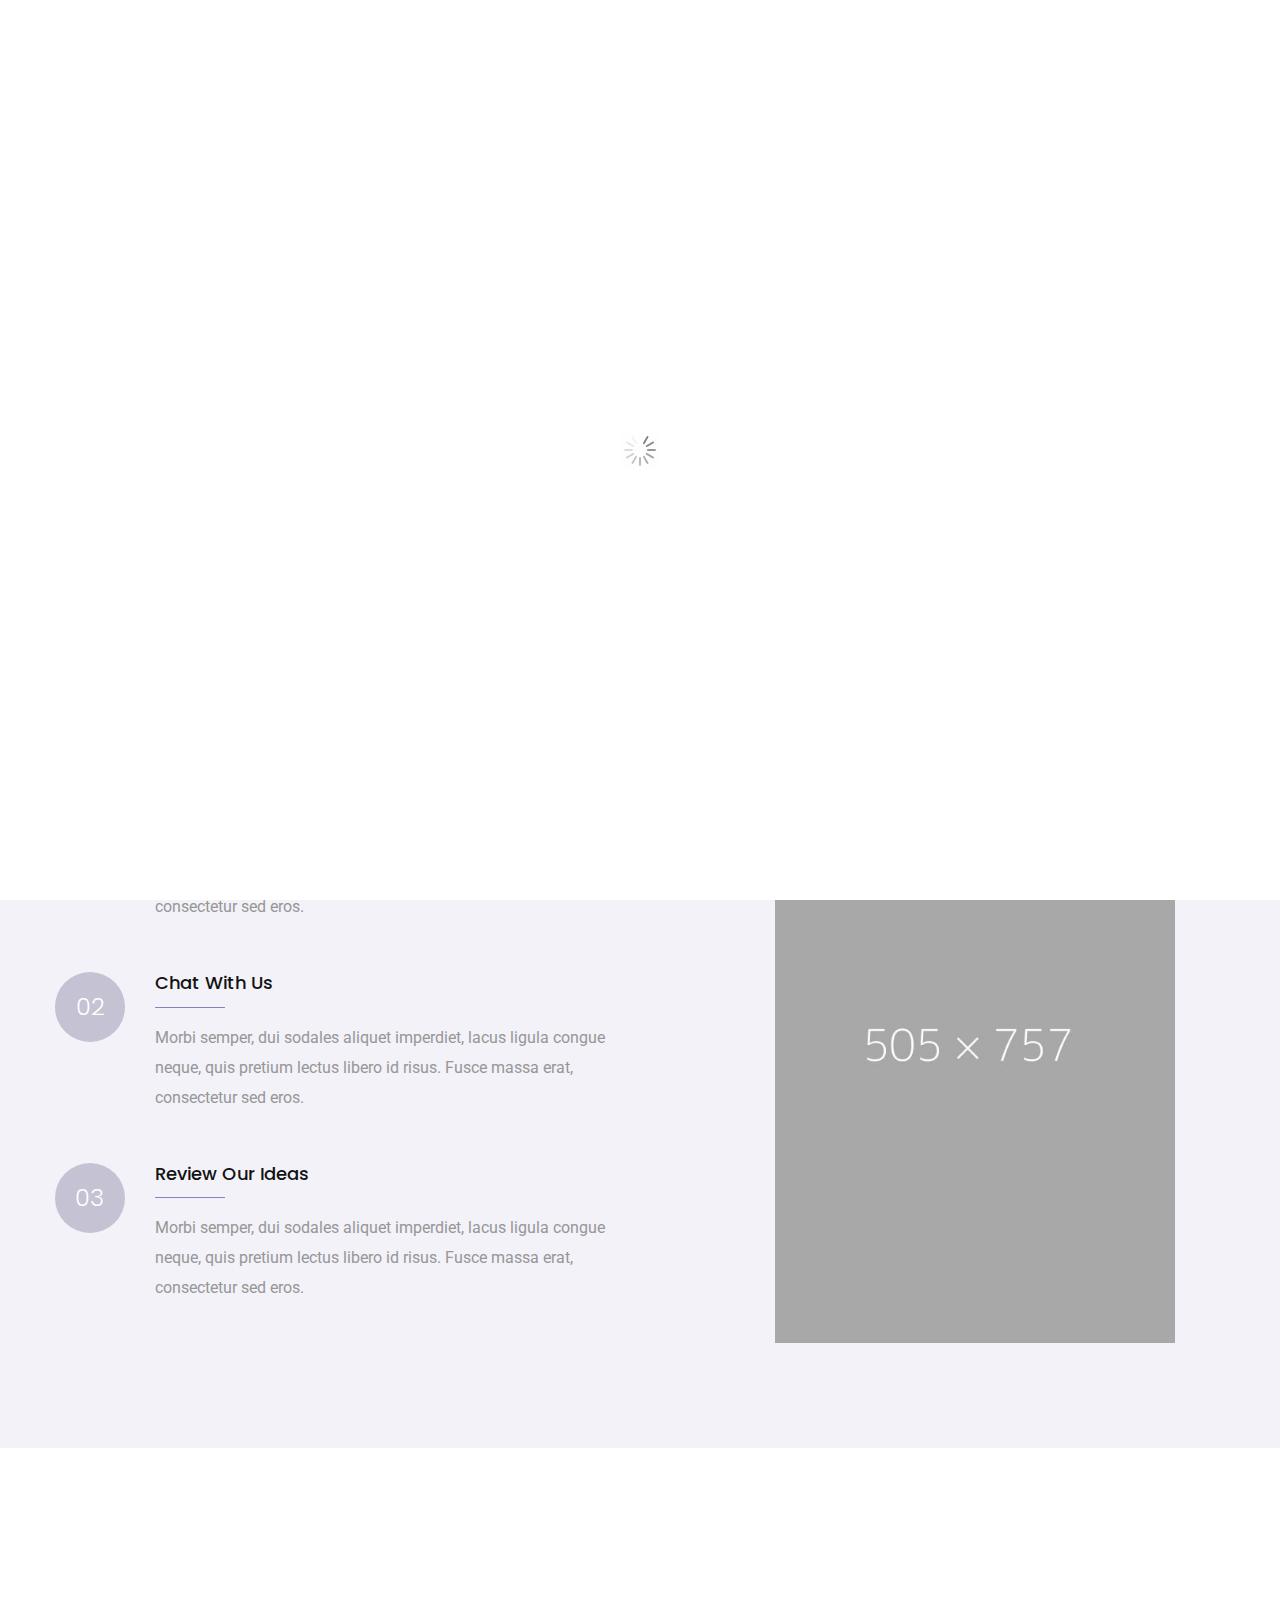
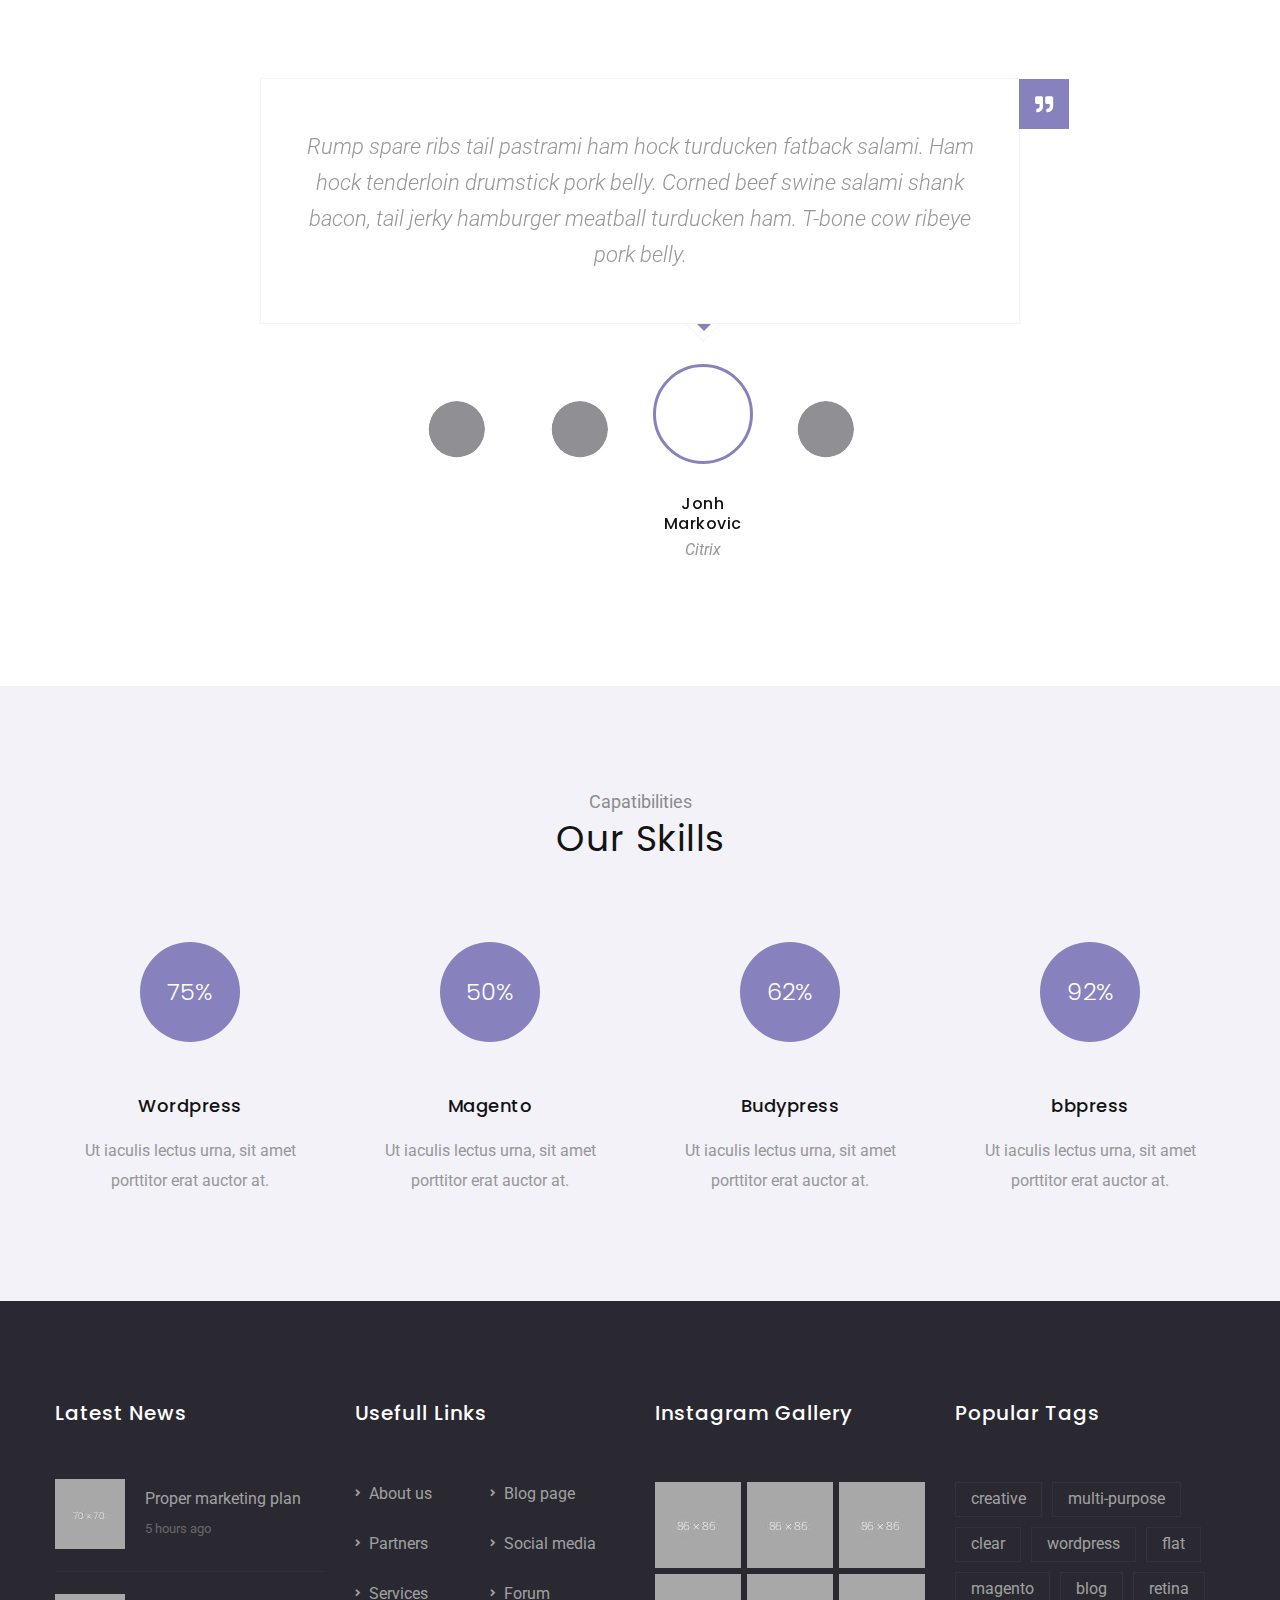
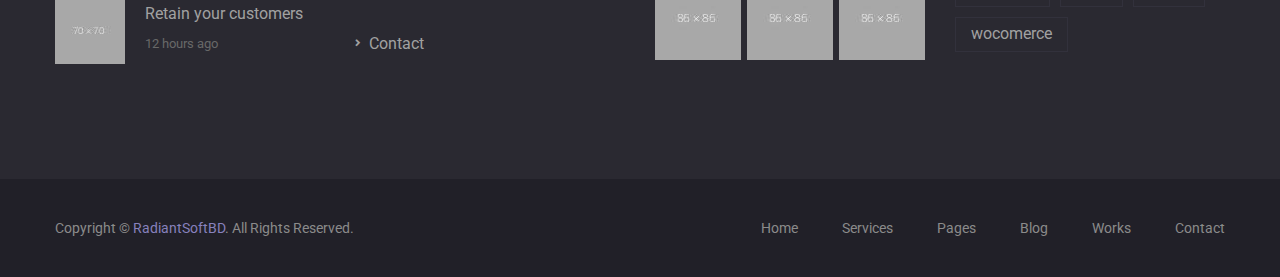
==== about.html @ 2fa4ce61 "uploading project" ====
<!DOCTYPE html>
<html lang="en">

<head>
  <!-- Required meta tags -->
  <meta charset="utf-8" />
  <meta name="viewport" content="width=device-width, initial-scale=1, shrink-to-fit=no" />
  <link rel="shortcut icon" href="assets/img/favicon.png" />
  <!-- Bootstrap CSS -->
  <link rel="stylesheet" href="assets/vendors/bootstrap/css/bootstrap.min.css" />
  <link rel="stylesheet" href="assets/vendors/fontawesome/css/all.min.css" />
  <link rel="stylesheet" href="assets/vendors/slick/slick.css" />
  <link rel="stylesheet" href="assets/vendors/slick/slick-theme.css" />
  <link rel="stylesheet" href="assets/vendors/magnify-popup/magnific-popup.css" />
  <link rel="stylesheet" href="assets/vendors/animation/animate.css" />
  <link rel="stylesheet" href="assets/vendors/circle-progressbar/circularprogress.css" />
  <link rel="stylesheet" href="assets/css/style.css" />
  <link rel="stylesheet" href="assets/css/responsive.css" />
  <link rel="stylesheet" href="path/to/font-awesome/css/font-awesome.min.css">
  <link rel="stylesheet" href="https://stackpath.bootstrapcdn.com/font-awesome/4.7.0/css/font-awesome.min.css" integrity="sha384-wvfXpqpZZVQGK6TAh5PVlGOfQNHSoD2xbE+QkPxCAFlNEevoEH3Sl0sibVcOQVnN" crossorigin="anonymous">


  <title>About</title>
</head>

<body>
  <div class="body_wrapper">
    <div id="preloader">
      <div id="ctn-preloader" class="ctn-preloader">
        <img src="assets/img/loader.gif" alt="" />
      </div>
    </div>
    <header>
      <div class="header_top">

      </div>

      <nav class="navbar navbar-expand-lg sticky" id="header" style="background-color: transparent;">
        <div class="container">
          <a class="navbar-brand" href="index.html"
            ><img src="https://flytesolutions.com/assets/5be2fa1f/img/logo.png" alt="logo" class="logo1"
          /></a>
          <button
            class="navbar-toggler collapsed"
            type="button"
            data-toggle="collapse"
            data-target="#navbarSupportedContent"
            aria-controls="navbarSupportedContent"
            aria-expanded="false"
            aria-label="Toggle navigation"
          >
            <span class="menu_toggle"> </span>
          </button>

          <div class="collapse navbar-collapse" id="navbarSupportedContent">
            <ul class="navbar-nav ml-auto menu">
              <li class="nav-item dropdown submenu active">
                <a
                  class="nav-link dropdown-toggle"
                  href="index.html"
                  role="button"
                  data-toggle="dropdown"
                  aria-haspopup="true"
                  aria-expanded="false"
                >
                  Home
                </a>
                <i class="fas fa-angle-down mobile_dropdown_icon"></i>
              </li>
              <li class="nav-item">
                <a class="nav-link" href="about.html">About</a>
              </li>
              <li class="nav-item dropdown submenu">
                <a
                  class="nav-link dropdown-toggle"
                  href="#"
                  role="button"
                  data-toggle="dropdown"
                  aria-haspopup="true"
                  aria-expanded="false"
                >
                Service
                </a>
                <i class="fas fa-angle-down mobile_dropdown_icon"></i>
                <ul class="dropdown-menu">
                  <li class="nav-item">
                    <a href="service.html" class="nav-link">LINK1</a>
                  </li>
                  <li class="nav-item">
                    <a href="service-detail.html" class="nav-link"
                      >LINK2</a
                    >
                  </li>
                </ul>
              </li>

              <li class="nav-item">
                <a class="nav-link my-btn" href="contact.html">Contact</a>
              </li>
            </ul>
          </div>
        </div>
      </nav>
    </header>
    <!--breadcrumb_area-->
    <div id="fixed-social">
      <div>
        <a href="#" class="fixed-facebook" target="_blank"><i class="fa fa-google" aria-hidden="true"></i></a>
      </div>
      <div>
        <a href="#" class="fixed-twitter" target="_blank"><i class="fa fa-twitter"></i></a>
      </div>
      <div>
        <a href="#" class="fixed-gplus" target="_blank"><i class="fa fa-google"></i></a>
      </div>
      <div>
        <a href="#" class="fixed-linkedin" target="_blank"><i class="fa fa-linkedin"></i></a>
      </div>
      <div>
        <a href="#" class="fixed-instagrem" target="_blank"><i class="fa fa-instagram"></i></a>
      </div>
      <div>
        <a href="#" class="fixed-tumblr" target="_blank"><i class="fa fa-tumblr"></i></a>
      </div>
    </div>
    <!--mission_area-->
    <section class="mission_area sec_pad">
      <div class="container">
        <div class="section_title text-center">
          <h6 class="wow fadeInUp">Our Mission</h6>
          <h2 class="wow fadeInUp" data-wow-delay="0.2s">
            Our Mission and Vision
          </h2>
        </div>
        <div class="row">
          <div class="col-lg-6 mission_content">
            <p>
              Aliquam vehicula mollis urna vel dignissim. Integer tincidunt
              viverra est, non congue lorem tempor ac. Phasellus pulvinar
              iaculis nunc at placerat. Sed porta sollicitudin eros, vel
              sagittis turpis consequat nec
            </p>
            <p>
              Donec ac viverra ligula, in scelerisque leo. Proin massa quam,
              ornare in porta quis, sagittis vitae lectus.
            </p>
          </div>
          <div class="col-lg-6 mission_content">
            <p>
              Aliquam vehicula mollis urna vel dignissim. Integer tincidunt
              viverra est, non congue lorem tempor ac. Phasellus pulvinar
              iaculis nunc at placerat.
            </p>
            <p>
              Sed porta sollicitudin eros, vel sagittis turpis consequat nec.
              Donec ac viverra ligula, in scelerisque leo.
            </p>
          </div>
        </div>
      </div>
    </section>
    <!--mission_area-->
    <!-- Process area -->
    <section class="process_area sec_pad bg_color">
      <div class="container">
        <div class="section_title text-center">
          <h6>Our Process of Works</h6>
          <h2>Our Process</h2>
        </div>
        <div class="row align-items-center">
          <div class="col-lg-6">
            <div class="process_inner">
              <div class="precess_item media">
                <div class="icon">01</div>
                <div class="media-body">
                  <a href="#">
                    <h6>Upload Your Files</h6>
                  </a>
                  <p>
                    Morbi semper, dui sodales aliquet imperdiet, lacus ligula
                    congue neque, quis pretium lectus libero id risus. Fusce
                    massa erat, consectetur sed eros.
                  </p>
                </div>
              </div>
              <div class="precess_item media">
                <div class="icon">02</div>
                <div class="media-body">
                  <a href="#">
                    <h6>Chat With Us</h6>
                  </a>
                  <p>
                    Morbi semper, dui sodales aliquet imperdiet, lacus ligula
                    congue neque, quis pretium lectus libero id risus. Fusce
                    massa erat, consectetur sed eros.
                  </p>
                </div>
              </div>
              <div class="precess_item media">
                <div class="icon">03</div>
                <div class="media-body">
                  <a href="#">
                    <h6>Review Our Ideas</h6>
                  </a>
                  <p>
                    Morbi semper, dui sodales aliquet imperdiet, lacus ligula
                    congue neque, quis pretium lectus libero id risus. Fusce
                    massa erat, consectetur sed eros.
                  </p>
                </div>
              </div>
            </div>
          </div>
          <div class="col-lg-6">
            <div class="process_img" style="
                  background: url('assets/img/home-one/proces.jpg') no-repeat
                    center center / contain;
                "></div>
          </div>
        </div>
      </div>
    </section>
    <!-- Process area -->
      <!-- Testimonial area -->
      <section class="testimonial_area sec_pad">
        <div class="container">
          <div
            class="section_title text-center wow fadeInUp"
            data-wow-delay="0.2s"
          >
            <h6>Clients Say</h6>
            <h2>Testimonials</h2>
          </div>
          <div class="testimonial_slider">
            <div class="item">
              <div class="testimonial_content">
                <i class="fas fa-quote-right icon"></i>
                <p>
                  Rump spare ribs tail pastrami ham hock turducken fatback
                  salami. Ham hock tenderloin drumstick pork belly. Corned beef
                  swine salami shank bacon, tail jerky hamburger meatball
                  turducken ham. T-bone cow ribeye pork belly.
                </p>
              </div>
            </div>
            <div class="item">
              <div class="testimonial_content">
                <i class="fas fa-quote-right icon"></i>
                <p>
                  Rump spare ribs tail pastrami ham hock turducken fatback
                  salami. Ham hock tenderloin drumstick pork belly. Corned beef
                  swine salami shank bacon, tail jerky hamburger meatball
                  turducken ham. T-bone cow ribeye pork belly.
                </p>
              </div>
            </div>
            <div class="item">
              <div class="testimonial_content">
                <i class="fas fa-quote-right icon"></i>
                <p>
                  Rump spare ribs tail pastrami ham hock turducken fatback
                  salami. Ham hock tenderloin drumstick pork belly. Corned beef
                  swine salami shank bacon, tail jerky hamburger meatball
                  turducken ham. T-bone cow ribeye pork belly.
                </p>
              </div>
            </div>
          </div>
          <div class="testimonial_thumbnil">
            <div class="item">
              <div class="round_img">
                <img src="http://portfolio-demo.radiantsoftbd.com/Images/portfolio-demo.radiantsoftbd.com/Social/img4_472c9965-c929-4e9e-9ae5-2c328d1e2bba.jpg" alt="" />
              </div>
              <div class="content">
                <h6>Jonh Markovic</h6>
                <p>Citrix</p>
              </div>
            </div>
            <div class="item">
              <div class="round_img">
                <img src="http://portfolio-demo.radiantsoftbd.com/Images/portfolio-demo.radiantsoftbd.com/Social/img4_472c9965-c929-4e9e-9ae5-2c328d1e2bba.jpg" alt="" />
              </div>
              <div class="content">
                <h6>Jonh Markovic</h6>
                <p>Citrix</p>
              </div>
            </div>
            <div class="item">
              <div class="round_img">
                <img src="http://portfolio-demo.radiantsoftbd.com/Images/portfolio-demo.radiantsoftbd.com/Social/img4_472c9965-c929-4e9e-9ae5-2c328d1e2bba.jpg" alt="" />
              </div>
              <div class="content">
                <h6>Jonh Markovic</h6>
                <p>Citrix</p>
              </div>
            </div>
            <div class="item">
              <div class="round_img">
                <img src="http://portfolio-demo.radiantsoftbd.com/Images/portfolio-demo.radiantsoftbd.com/Social/img4_472c9965-c929-4e9e-9ae5-2c328d1e2bba.jpg" alt="" />
              </div>
              <div class="content">
                <h6>Jonh Markovic</h6>
                <p>Citrix</p>
              </div>
            </div>
            <div class="item">
              <div class="round_img">
                <img src="http://portfolio-demo.radiantsoftbd.com/Images/portfolio-demo.radiantsoftbd.com/Social/img4_472c9965-c929-4e9e-9ae5-2c328d1e2bba.jpg" alt="" />
              </div>
              <div class="content">
                <h6>Jonh Markovic</h6>
                <p>Citrix</p>
              </div>
            </div>
          </div>
        </div>
      </section>
      <!-- Testimonial area -->
    <!-- skill area -->
    <section class="skill_area bg_color sec_pad">
      <div class="container">
        <div class="section_title text-center">
          <h6>Capatibilities</h6>
          <h2>Our Skills</h2>
        </div>
        <div class="row">
          <div class="col-lg-3 col-sm-6">
            <div class="skill_item">
              <div class="count_main">
                <div class="circle1">
                  <div class="counter_content">
                    <span class="counter">75</span>%
                  </div>
                </div>
              </div>
              <h6>Wordpress</h6>
              <p>
                Ut iaculis lectus urna, sit amet porttitor erat auctor at.
              </p>
            </div>
          </div>
          <div class="col-lg-3 col-sm-6">
            <div class="skill_item">
              <div class="count_main">
                <div class="circle2">
                  <div class="counter_content">
                    <span class="counter">50</span>%
                  </div>
                </div>
              </div>
              <h6>Magento</h6>
              <p>
                Ut iaculis lectus urna, sit amet porttitor erat auctor at.
              </p>
            </div>
          </div>
          <div class="col-lg-3 col-sm-6">
            <div class="skill_item">
              <div class="count_main">
                <div class="circle3">
                  <div class="counter_content">
                    <span class="counter">62</span>%
                  </div>
                </div>
              </div>
              <h6>Budypress</h6>
              <p>
                Ut iaculis lectus urna, sit amet porttitor erat auctor at.
              </p>
            </div>
          </div>
          <div class="col-lg-3 col-sm-6">
            <div class="skill_item">
              <div class="count_main">
                <div class="circle4">
                  <div class="counter_content">
                    <span class="counter">92</span>%
                  </div>
                </div>
              </div>
              <h6>bbpress</h6>
              <p>
                Ut iaculis lectus urna, sit amet porttitor erat auctor at.
              </p>
            </div>
          </div>
        </div>
      </div>
    </section>
    <!-- skill area -->

    <!--theme_promo_area-->

    <!--footer_area-->
      <footer class="footer_area">
        <div class="footer_top">
          <div class="container">
            <div class="row">
              <div class="col-lg-3 col-sm-6">
                <div class="f_widget f_latest_widget">
                  <h3 class="f-title">Latest News</h3>
                  <div class="f_latest_info">
                    <div class="media f_latest_item">
                      <div class="img_hover">
                        <i class="fas fa-plus"></i>
                        <img src="assets/img/home-one/f_post_1.jpg" alt="" />
                      </div>
                      <div class="media-body">
                        <a href="#"
                          ><h5>
                            Proper marketing plan
                          </h5></a
                        >
                        <a href="#" class="l_date">5 hours ago</a>
                      </div>
                    </div>
                    <div class="media f_latest_item">
                      <div class="img_hover">
                        <i class="fas fa-plus"></i>
                        <img src="assets/img/home-one/f_post_2.jpg" alt="" />
                      </div>
                      <div class="media-body">
                        <a href="#"
                          ><h5>
                            Retain your customers
                          </h5></a
                        >
                        <a href="#" class="l_date">12 hours ago</a>
                      </div>
                    </div>
                    
                  </div>
                </div>
              </div>
              <div class="col-lg-3 col-sm-6">
                <div class="f_widget f_link_widget">
                  <h3 class="f-title">Usefull Links</h3>
                  <ul class="list-unstyled">
                    <li>
                      <a href="#"
                        ><i class="fas fa-angle-right"></i>About us</a
                      >
                    </li>
                    <li>
                      <a href="#"
                        ><i class="fas fa-angle-right"></i>Blog page</a
                      >
                    </li>
                    <li>
                      <a href="#"
                        ><i class="fas fa-angle-right"></i>Partners</a
                      >
                    </li>
                    <li>
                      <a href="#"
                        ><i class="fas fa-angle-right"></i>Social media</a
                      >
                    </li>
                    <li>
                      <a href="#"
                        ><i class="fas fa-angle-right"></i>Services</a
                      >
                    </li>
                    <li>
                      <a href="#"
                        ><i class="fas fa-angle-right"></i>Forum</a
                      >
                    </li>
                    <li>
                      <a href="#"
                        ><i class="fas fa-angle-right"></i>Contact</a
                      >
                    </li>
                  </ul>
                </div>
              </div>
              <div class="col-lg-3 col-sm-6">
                <div class="f_widget f_recnt_widget">
                  <h3 class="f-title">Instagram Gallery</h3>
                  <ul class="list-unstyled recent_post_gallery">
                    <li>
                      <a href="#">
                        <i class="fas fa-plus"></i>
                        <img
                          src="assets/img/home-one/f_recent_post1.jpg"
                          alt=""
                      /></a>
                    </li>
                    <li>
                      <a href="#">
                        <i class="fas fa-plus"></i>
                        <img
                          src="assets/img/home-one/f_recent_post2.jpg"
                          alt=""
                      /></a>
                    </li>
                    <li>
                      <a href="#">
                        <i class="fas fa-plus"></i>
                        <img
                          src="assets/img/home-one/f_recent_post3.jpg"
                          alt=""
                      /></a>
                    </li>
                    <li>
                      <a href="#">
                        <i class="fas fa-plus"></i>
                        <img
                          src="assets/img/home-one/f_recent_post4.jpg"
                          alt=""
                      /></a>
                    </li>
                    <li>
                      <a href="#">
                        <i class="fas fa-plus"></i>
                        <img
                          src="assets/img/home-one/f_recent_post5.jpg"
                          alt=""
                      /></a>
                    </li>
                    <li>
                      <a href="#"
                        ><i class="fas fa-plus"></i>
                        <img
                          src="assets/img/home-one/f_recent_post6.jpg"
                          alt=""
                      /></a>
                    </li>
                    
                  </ul>
                </div>
              </div>
              <div class="col-lg-3 col-sm-6">
                <div class="f_widget f_tag_widget">
                  <h3 class="f-title">Popular Tags</h3>
                  <ul class="list-unstyled">
                    <li><a href="#">creative</a></li>
                    <li><a href="#">multi-purpose</a></li>
                    <li><a href="#">clear</a></li>
                    <li><a href="#">wordpress</a></li>
                    <li><a href="#">flat</a></li>
                    <li><a href="#">magento</a></li>
                    <li><a href="#">blog</a></li>
                    <li><a href="#">retina</a></li>
                    <li><a href="#">wocomerce</a></li>
                  </ul>
                </div>
              </div>
            </div>
          </div>
        </div>
        <div class="footer_bottom">
          <div class="container">
            <div class="row">
              <div class="col-lg-5 col-md-6">
                <p>
                  Copyright ©

                  <a href="#"> RadiantSoftBD</a>. All Rights Reserved.
                </p>
              </div>
              <div class="col-lg-7 col-md-6">
                <ul class="f_menu list-unstyled">
                  <li><a href="#">Home</a></li>
                  <li><a href="#">Services</a></li>
                  <li><a href="#">Pages</a></li>
                  <li><a href="#">Blog</a></li>
                  <li><a href="#">Works</a></li>
                  <li><a href="#">Contact</a></li>
                </ul>
              </div>
            </div>
          </div>
        </div>
      </footer>
      <!--footer_area-->
  </div>

  <!-- Optional JavaScript -->
  <!-- jQuery first, then Popper.js, then Bootstrap JS -->
  <script src="assets/js/jquery-3.4.1.min.js"></script>
  <script src="assets/vendors/bootstrap/js/popper.min.js"></script>
  <script src="assets/vendors/bootstrap/js/bootstrap.min.js"></script>
  <script src="assets/vendors/slick/slick.min.js"></script>
  <script src="assets/js/parallaxie.js"></script>
  <script src="assets/vendors/circle-progressbar/jquery.waypoints.min.js"></script>
  <script src="assets/vendors/circle-progressbar/jquery.counterup.min.js"></script>
  <script src="assets/vendors/circle-progressbar/circle-progress.js"></script>
  <script src="assets/vendors/magnify-popup/jquery.magnific-popup.min.js"></script>
  <script src="assets/vendors/wow/wow.min.js"></script>
  <script src="assets/js/main.js"></script>
</body>

</html>
---- assets/vendors/circle-progressbar/circularprogress.css ----
.border-box{-moz-box-sizing:border-box;-webkit-box-sizing:border-box;-ms-box-sizing:border-box;box-sizing:border-box;*behavior:url('static/css/boxsizing.htc')}.content-box{-moz-box-sizing:content-box;-webkit-box-sizing:content-box;-ms-box-sizing:content-box;box-sizing:content-box;*behavior:none}.progress{position:relative;padding-bottom:100%}.progress .progressinner{position:absolute;top:0;left:0;width:100%;height:100%;background:#9d2222;-webkit-border-radius:10000px;-moz-border-radius:10000px;border-radius:10000px;-moz-box-sizing:border-box;-webkit-box-sizing:border-box;-ms-box-sizing:border-box;box-sizing:border-box;*behavior:url('static/css/boxsizing.htc');overflow:hidden;border:solid 10px #c3c3c3}.progress .progressinner .lpane,.progress .progressinner .rpane{content:"";position:absolute;top:-0.5%;left:-0.5%;width:50.5%;height:101%;overflow:hidden}.progress .progressinner .lpane .cover,.progress .progressinner .rpane .cover{position:absolute;top:-5%;left:100%;width:100%;height:110%;background:#319d22;transform-origin:0 50%;-ms-transform-origin:0 50%;-moz-transform-origin:0 50%;-o-transform-origin:0 50%;-webkit-transform-origin:0 50%}.progress .progressinner .rpane{left:49.5%}.progress .progressinner .rpane .cover{left:auto;right:100%;transform-origin:100% 50%;-ms-transform-origin:100% 50%;-moz-transform-origin:100% 50%;-o-transform-origin:100% 50%;-webkit-transform-origin:100% 50%}.progress .progressinner .display{position:absolute;top:5%;left:5%;width:90%;height:90%;-webkit-border-radius:1000px;-moz-border-radius:1000px;border-radius:1000px;-moz-box-sizing:border-box;-webkit-box-sizing:border-box;-ms-box-sizing:border-box;box-sizing:border-box;*behavior:url('static/css/boxsizing.htc');background:#c3c3c3;text-align:center}
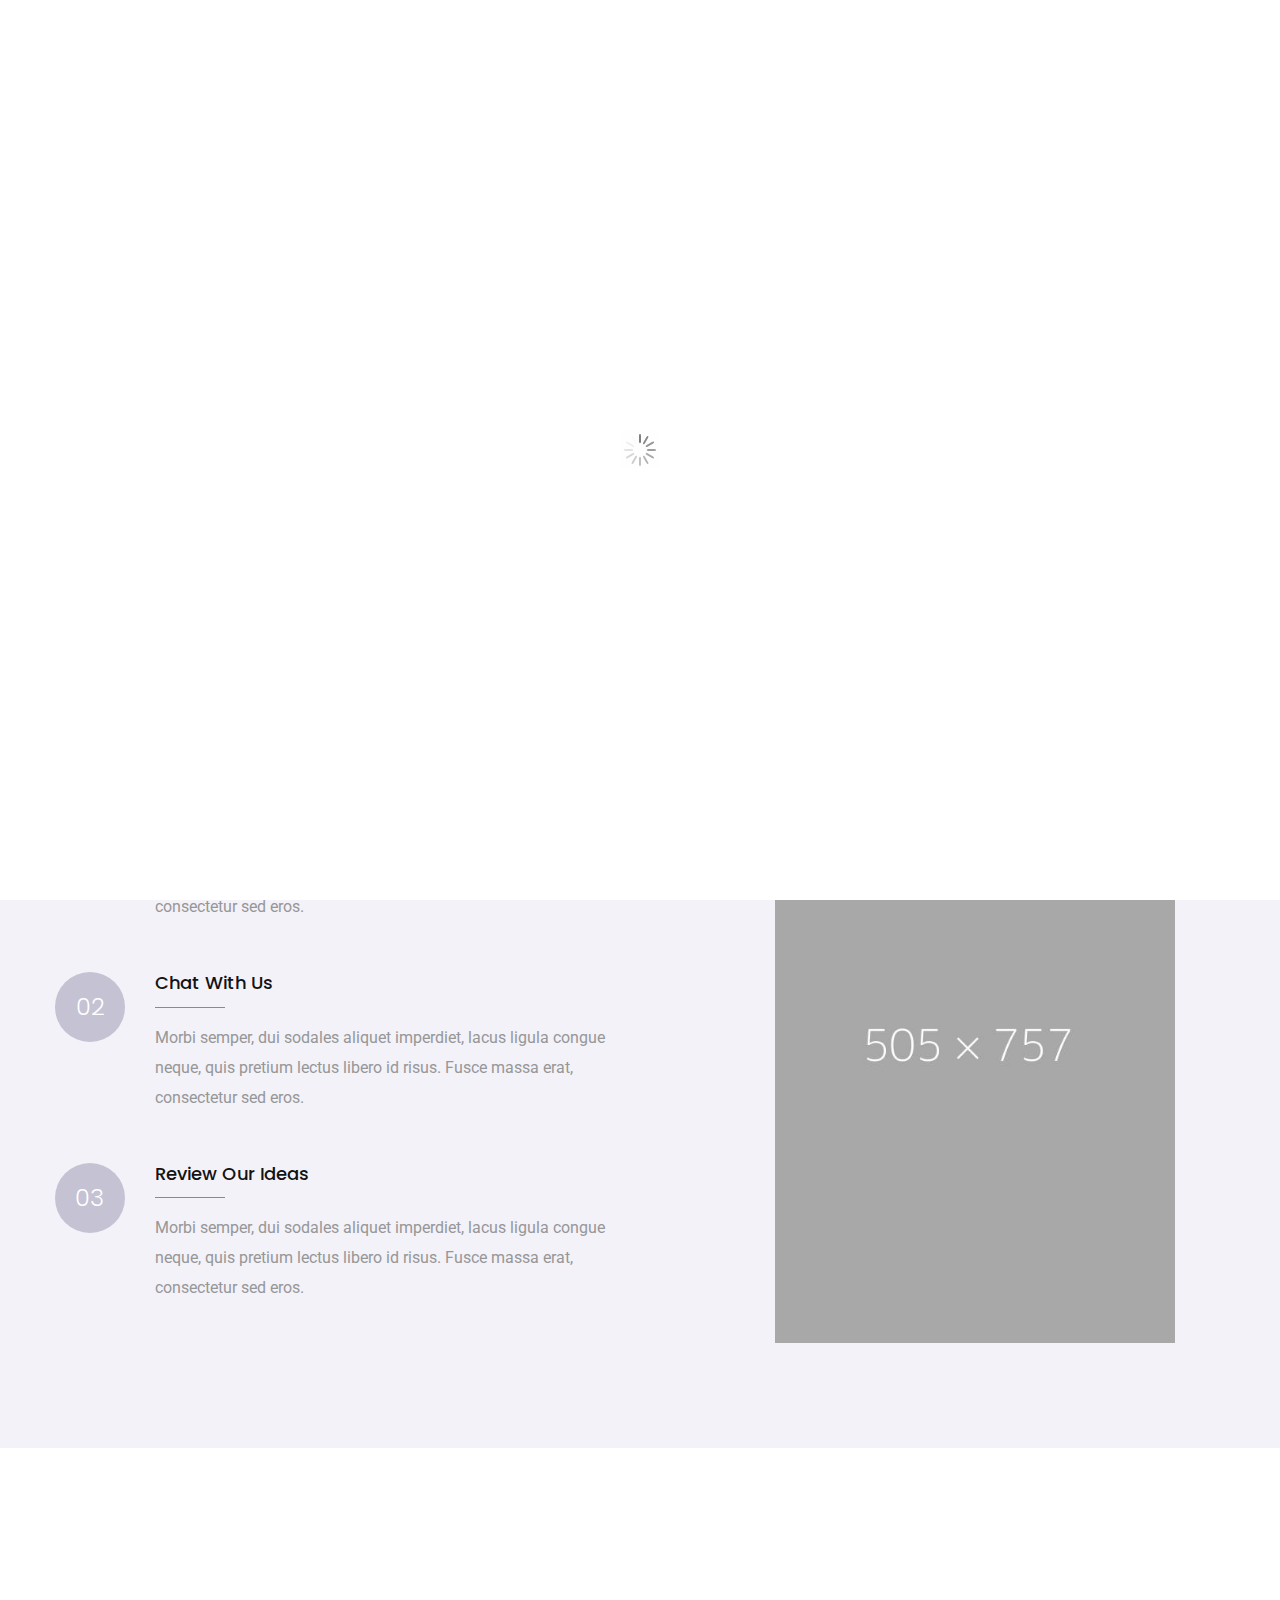
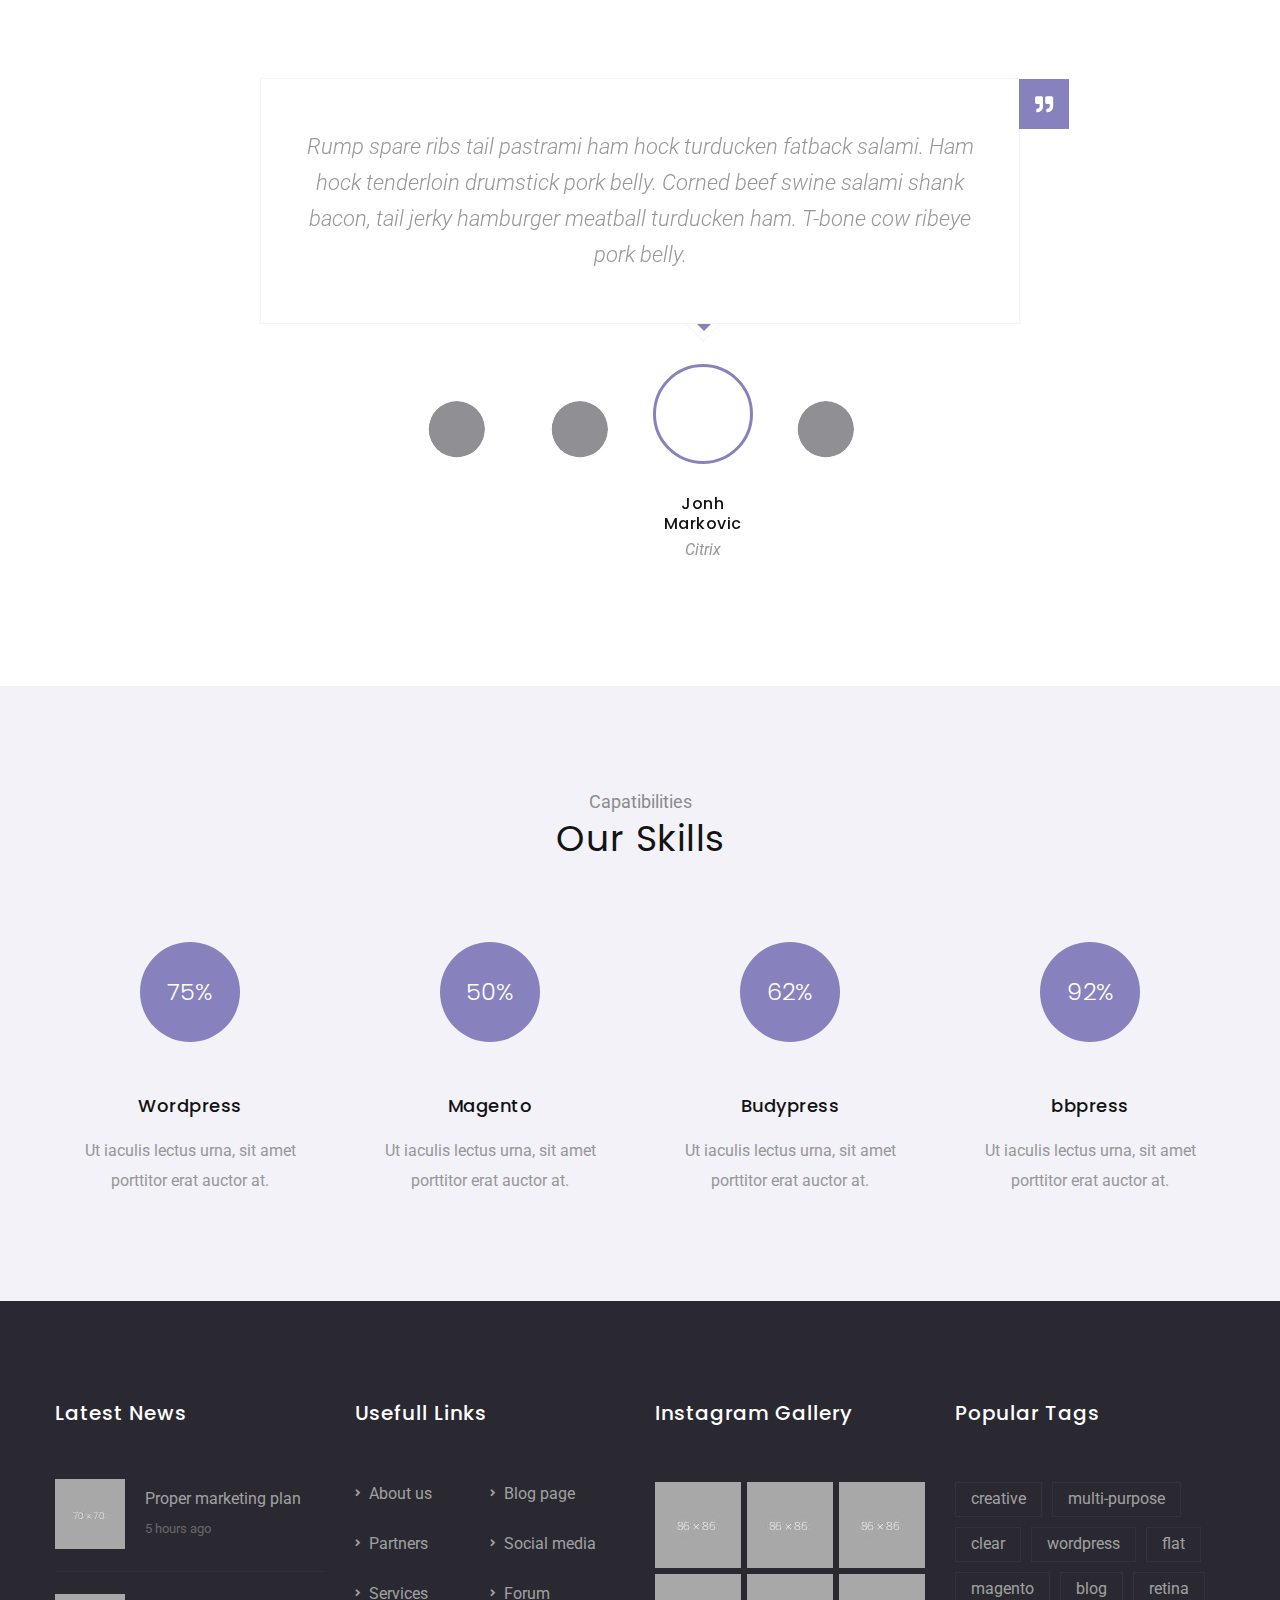
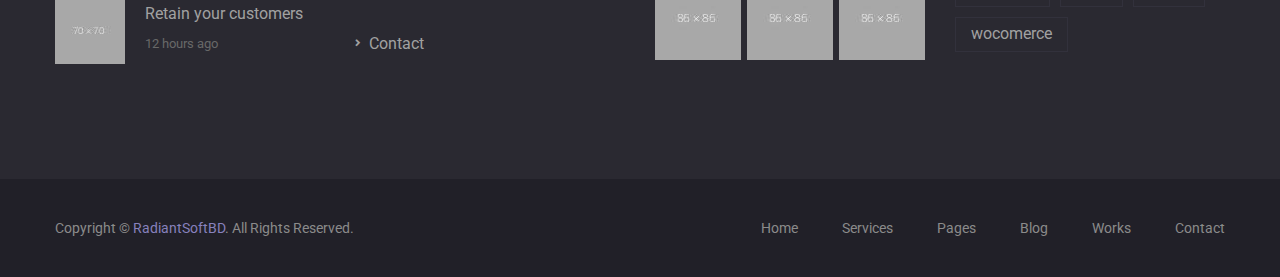
==== commit c7b14e09: "uploading project" ====
--- a/about.html
+++ b/about.html
@@ -103,7 +103,7 @@
       </nav>
     </header>
     <!--breadcrumb_area-->
-    <div id="fixed-social">
+    <div id="fixed-social1">
       <div>
         <a href="#" class="fixed-facebook" target="_blank"><i class="fa fa-google" aria-hidden="true"></i></a>
       </div>
--- a/assets/css/style.css
+++ b/assets/css/style.css
@@ -70,9 +70,41 @@
   outline: none;
 }
 /* fixed social*/
+#fixed-social1 {
+  position: fixed;
+  top: 130px;
+}
+
+#fixed-social1 a {
+  color: #fff;
+  display: block;
+  height: 40px;
+  position: relative;
+  text-align: center;
+   line-height: 40px;
+  width: 40px;
+  margin-bottom: 1px;
+  z-index: 2;
+}
+#fixed-social1 a:hover>span{
+ visibility: visible;
+ left: 41px;
+ opacity: 1;
+} 
+#fixed-social1 a span {
+ line-height: 40px;
+   left: 60px;
+   position: absolute;
+   text-align: center;
+   width: 120px;
+   visibility: hidden;
+   transition-duration: 0.5s;
+   z-index: 1;
+   opacity: 0;
+}
 #fixed-social {
   position: fixed;
-  top: 220px;
+  top: 250px;
 }
 
 #fixed-social a {
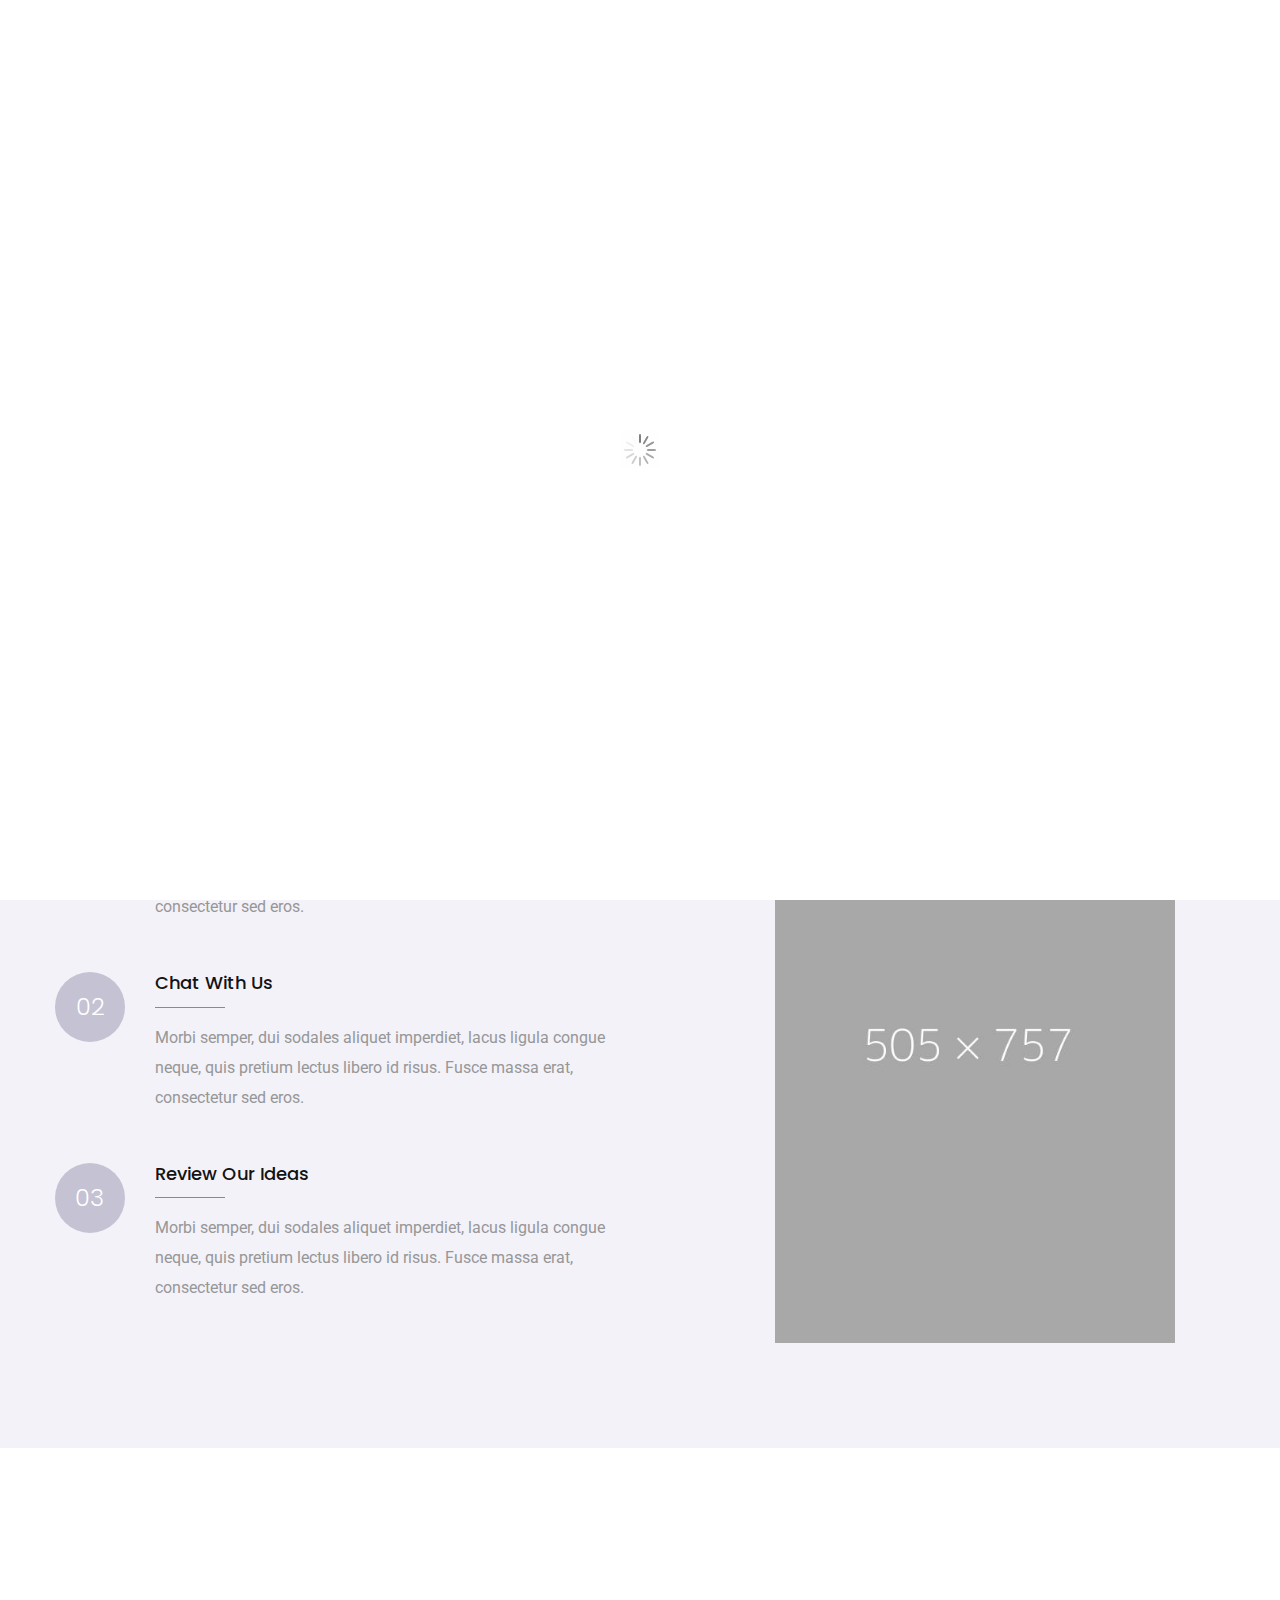
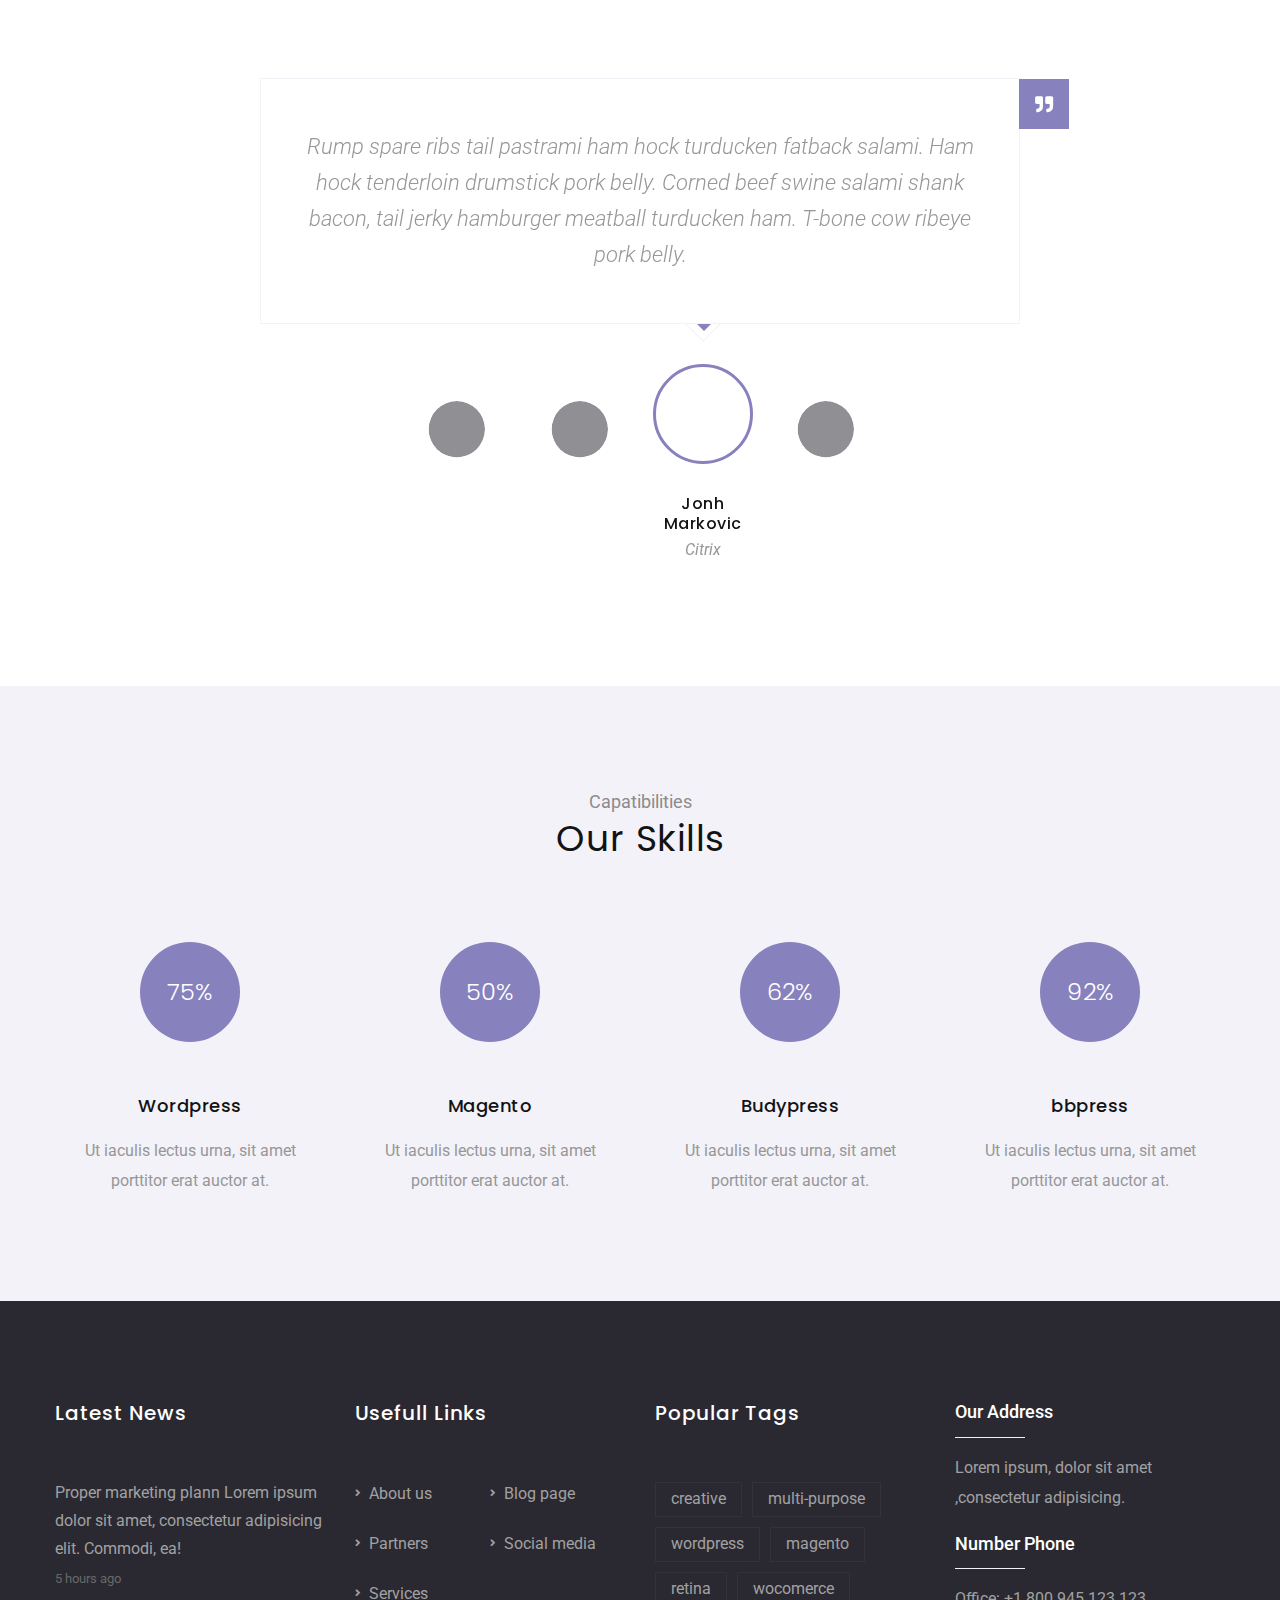
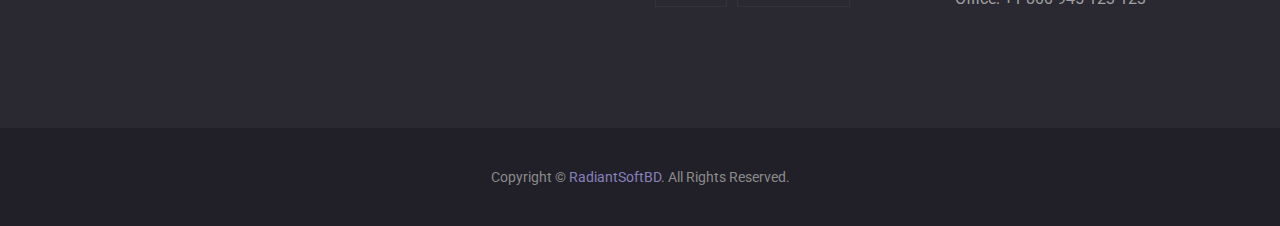
==== commit d8a6a3a7: "uploading project" ====
--- a/about.html
+++ b/about.html
@@ -391,7 +391,7 @@
 
     <!--theme_promo_area-->
 
-    <!--footer_area-->
+      <!--footer_area-->
       <footer class="footer_area">
         <div class="footer_top">
           <div class="container">
@@ -401,31 +401,13 @@
                   <h3 class="f-title">Latest News</h3>
                   <div class="f_latest_info">
                     <div class="media f_latest_item">
-                      <div class="img_hover">
-                        <i class="fas fa-plus"></i>
-                        <img src="assets/img/home-one/f_post_1.jpg" alt="" />
-                      </div>
                       <div class="media-body">
                         <a href="#"
                           ><h5>
-                            Proper marketing plan
+                            Proper marketing plann Lorem ipsum dolor sit amet, consectetur adipisicing elit. Commodi, ea!
                           </h5></a
                         >
                         <a href="#" class="l_date">5 hours ago</a>
-                      </div>
-                    </div>
-                    <div class="media f_latest_item">
-                      <div class="img_hover">
-                        <i class="fas fa-plus"></i>
-                        <img src="assets/img/home-one/f_post_2.jpg" alt="" />
-                      </div>
-                      <div class="media-body">
-                        <a href="#"
-                          ><h5>
-                            Retain your customers
-                          </h5></a
-                        >
-                        <a href="#" class="l_date">12 hours ago</a>
                       </div>
                     </div>
                     
@@ -461,72 +443,7 @@
                         ><i class="fas fa-angle-right"></i>Services</a
                       >
                     </li>
-                    <li>
-                      <a href="#"
-                        ><i class="fas fa-angle-right"></i>Forum</a
-                      >
-                    </li>
-                    <li>
-                      <a href="#"
-                        ><i class="fas fa-angle-right"></i>Contact</a
-                      >
-                    </li>
-                  </ul>
-                </div>
-              </div>
-              <div class="col-lg-3 col-sm-6">
-                <div class="f_widget f_recnt_widget">
-                  <h3 class="f-title">Instagram Gallery</h3>
-                  <ul class="list-unstyled recent_post_gallery">
-                    <li>
-                      <a href="#">
-                        <i class="fas fa-plus"></i>
-                        <img
-                          src="assets/img/home-one/f_recent_post1.jpg"
-                          alt=""
-                      /></a>
-                    </li>
-                    <li>
-                      <a href="#">
-                        <i class="fas fa-plus"></i>
-                        <img
-                          src="assets/img/home-one/f_recent_post2.jpg"
-                          alt=""
-                      /></a>
-                    </li>
-                    <li>
-                      <a href="#">
-                        <i class="fas fa-plus"></i>
-                        <img
-                          src="assets/img/home-one/f_recent_post3.jpg"
-                          alt=""
-                      /></a>
-                    </li>
-                    <li>
-                      <a href="#">
-                        <i class="fas fa-plus"></i>
-                        <img
-                          src="assets/img/home-one/f_recent_post4.jpg"
-                          alt=""
-                      /></a>
-                    </li>
-                    <li>
-                      <a href="#">
-                        <i class="fas fa-plus"></i>
-                        <img
-                          src="assets/img/home-one/f_recent_post5.jpg"
-                          alt=""
-                      /></a>
-                    </li>
-                    <li>
-                      <a href="#"
-                        ><i class="fas fa-plus"></i>
-                        <img
-                          src="assets/img/home-one/f_recent_post6.jpg"
-                          alt=""
-                      /></a>
-                    </li>
-                    
+                   
                   </ul>
                 </div>
               </div>
@@ -536,38 +453,49 @@
                   <ul class="list-unstyled">
                     <li><a href="#">creative</a></li>
                     <li><a href="#">multi-purpose</a></li>
-                    <li><a href="#">clear</a></li>
                     <li><a href="#">wordpress</a></li>
-                    <li><a href="#">flat</a></li>
                     <li><a href="#">magento</a></li>
-                    <li><a href="#">blog</a></li>
                     <li><a href="#">retina</a></li>
                     <li><a href="#">wocomerce</a></li>
                   </ul>
                 </div>
               </div>
+              <div class="col-lg-3 col-sm-6">
+                <div class="f_widget f_tag_widget">
+                <div class="contact_info_right">
+                  <div class="media c_info_item">
+                    <div class="media-body">
+                      <h5 class="text-white">Our Address</h5>
+                      <a href="#">
+                        Lorem ipsum, dolor sit amet ,consectetur adipisicing.
+                      </a>
+                    </div>
+                  </div>
+                  <div class="media c_info_item">
+                    <div class="media-body">
+                      <h5 class="text-white">Number Phone</h5>
+                      <a href="#">
+                        <span>Office:
+                          <a href="#">+1 800 945 123 123</a></span>
+
+                        </a>
+                    </div>
+                  </div>
+                </div>
+              </div>
+              </div>
             </div>
           </div>
         </div>
         <div class="footer_bottom">
           <div class="container">
             <div class="row">
-              <div class="col-lg-5 col-md-6">
-                <p>
+              <div class="col-lg-12 col-md-12">
+                <p class="text-center">
                   Copyright ©
-
+              
                   <a href="#"> RadiantSoftBD</a>. All Rights Reserved.
                 </p>
-              </div>
-              <div class="col-lg-7 col-md-6">
-                <ul class="f_menu list-unstyled">
-                  <li><a href="#">Home</a></li>
-                  <li><a href="#">Services</a></li>
-                  <li><a href="#">Pages</a></li>
-                  <li><a href="#">Blog</a></li>
-                  <li><a href="#">Works</a></li>
-                  <li><a href="#">Contact</a></li>
-                </ul>
               </div>
             </div>
           </div>
--- a/assets/css/style.css
+++ b/assets/css/style.css
@@ -174,6 +174,14 @@
 }
 .fixed-tumblr span{
   background-color: #EB1471;
+}
+.card-1 {
+  box-shadow: 0 1px 3px rgba(0,0,0,0.12), 0 1px 2px rgba(0,0,0,0.24);
+  transition: all 0.3s cubic-bezier(.25,.8,.25,1);
+}
+
+.card-1:hover {
+  box-shadow: 0 14px 28px rgba(0,0,0,0.25), 0 10px 10px rgba(0,0,0,0.22);
 }
 /*end fixed social*/
 h1,
